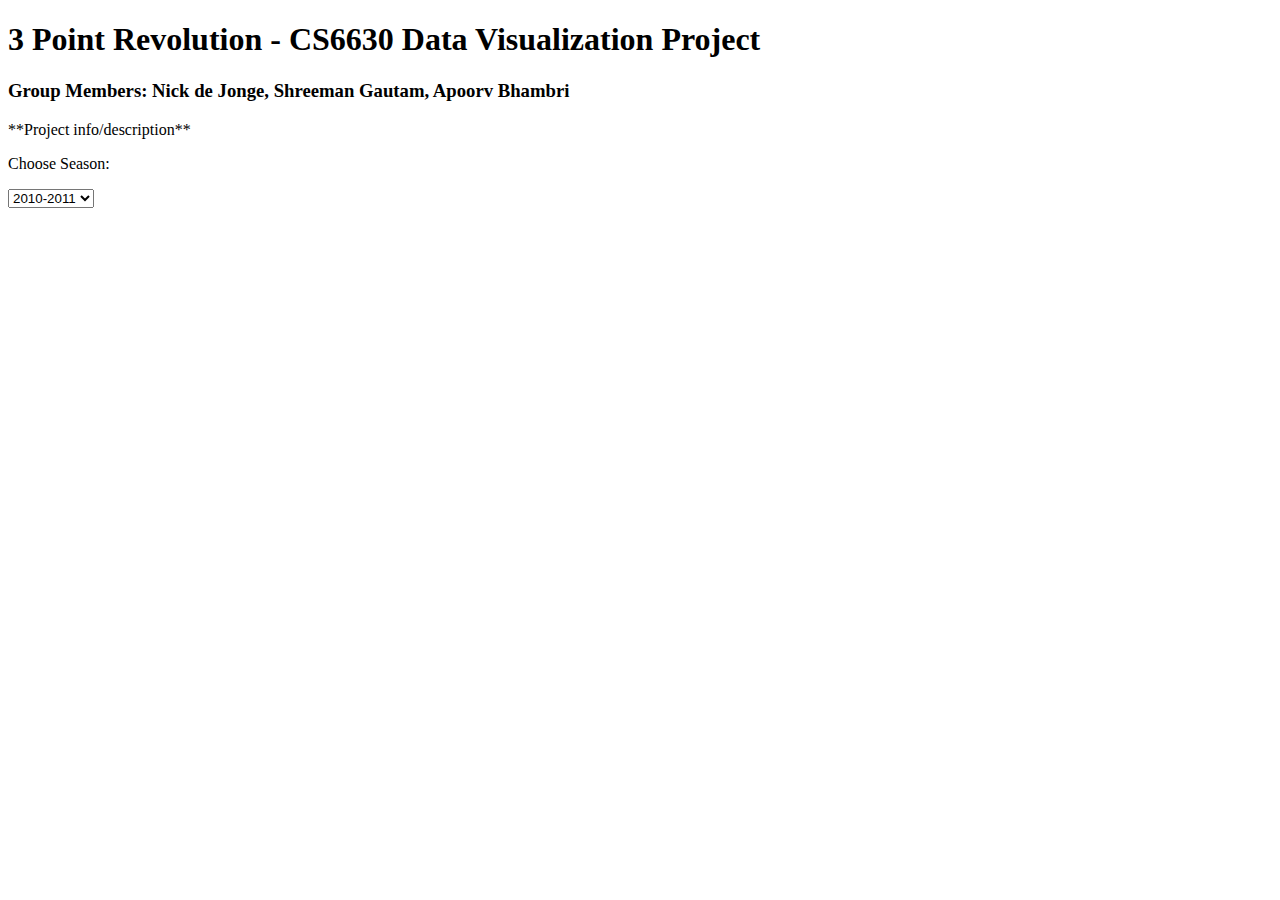
==== view.html @ 92f38470 "Add files via upload" ====
<!DOCTYPE html>
<html lang="en">
<head>
    <meta charset="UTF-8">
    <title>3 Point Revolution - CS6630 Data Visualization Project</title>
    <link rel="stylesheet" href="styles.css"/>
    <script src="https://d3js.org/d3.v7.min.js"></script>
    <script src="js/script.js"></script>
    <script src="js/heatmap.js"></script>
    <script src="js/court.js"></script>
</head>

<body id="body">
    <header>
        <h1>3 Point Revolution - CS6630 Data Visualization Project</h1>
        <h3>Group Members: Nick de Jonge, Shreeman Gautam, Apoorv Bhambri</h3>
        <div>**Project info/description**</div>
        <p>Choose Season:</p>
        <select name="dataset" id="dataset-select" onchange="dataSelect(this.value);">
            <option value="0">2010-2011</option>
            <option value="1">2011-2012</option>
            <option value="2">2012-2013</option>
            <option value="3">2013-2014</option>
            <option value="4">2014-2015</option>
            <option value="5">2015-2016</option>
            <option value="6">2016-2017</option>
            <option value="7">2017-2018</option>
            <option value="8">2018-2019</option>
            <option value="9">2019-2020</option>
            <option value="10">2020-2021</option>
            <option value="11">2021-2022</option>
          </select>

    </header>
    <div class="view">   
        <svg id="heatmap">
        </svg>
        <svg id="court">
        </svg>
    </div>
</body>
</html>
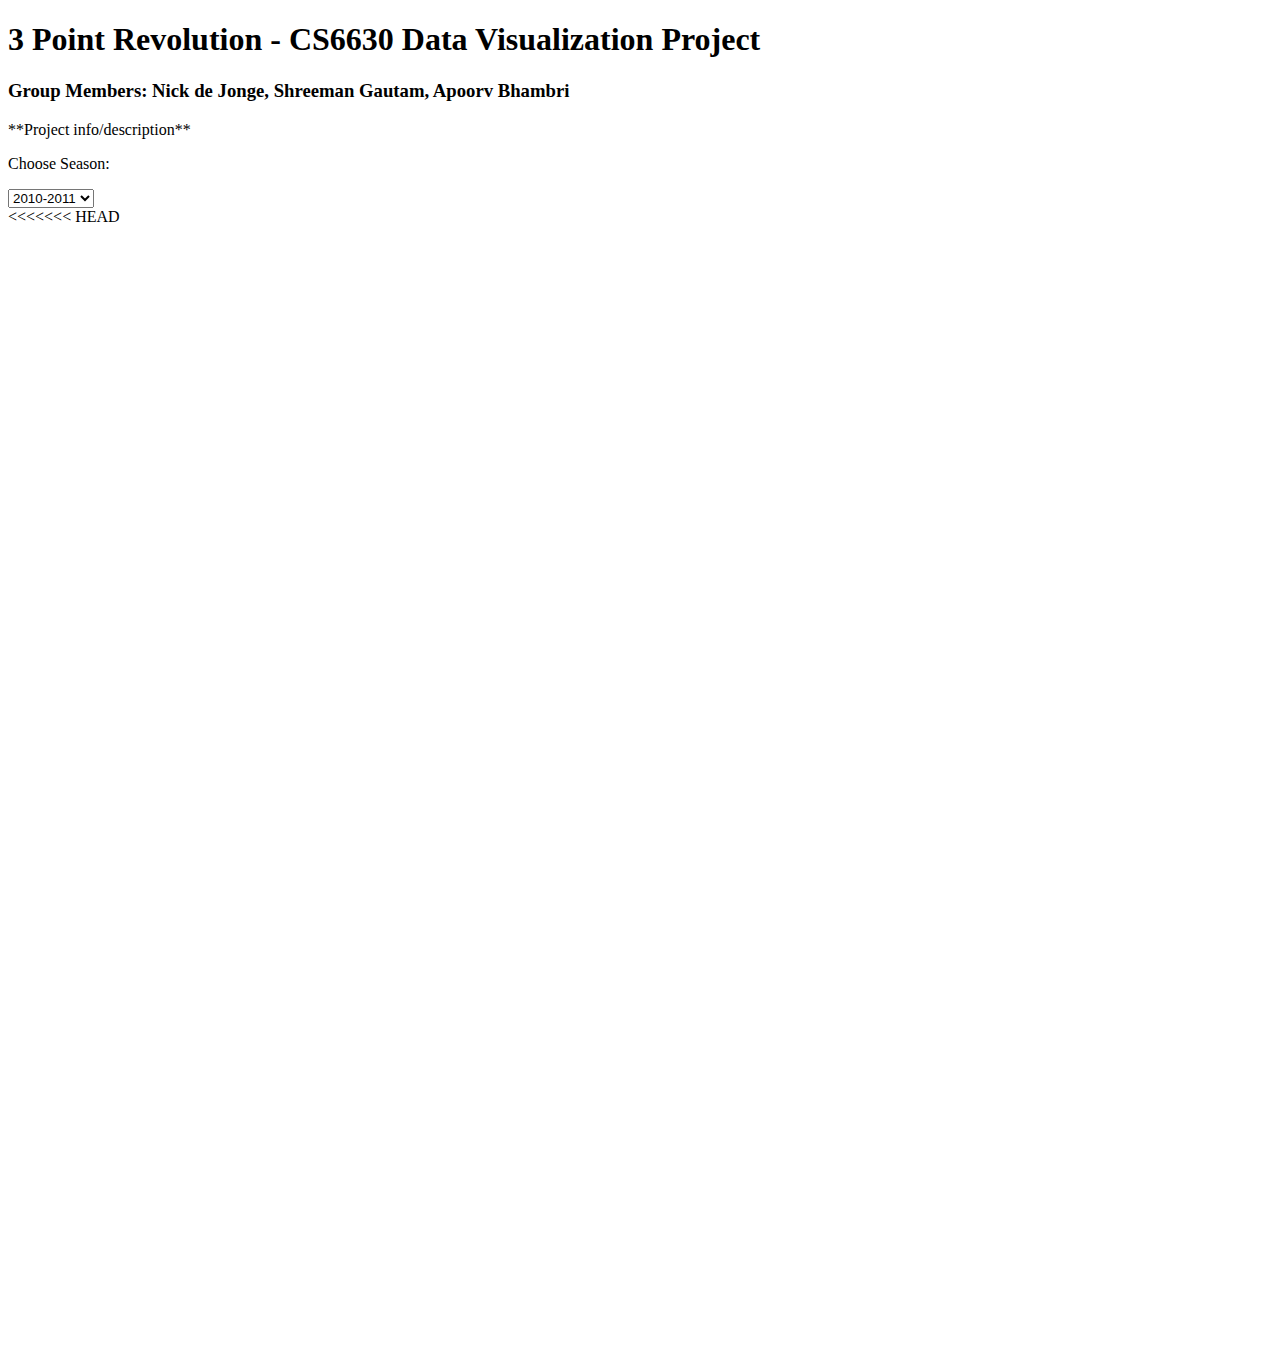
==== commit f0fab6ce: "Player Line chart and other files" ====
--- a/view.html
+++ b/view.html
@@ -8,6 +8,9 @@
     <script src="js/script.js"></script>
     <script src="js/heatmap.js"></script>
     <script src="js/court.js"></script>
+    <script src="js/playerInfo.js"></script>
+    <script src="js/teamInfo.js"></script>
+    <script src="js/twoVthreelinechart.js"></script>
 </head>
 
 <body id="body">
@@ -29,13 +32,27 @@
             <option value="9">2019-2020</option>
             <option value="10">2020-2021</option>
             <option value="11">2021-2022</option>
-          </select>
+        </select>
+        
 
     </header>
     <div class="view">   
+
         <svg id="heatmap">
         </svg>
+<<<<<<< HEAD
+        <svg id="playerlinechart">
+            <g id="x-axis"></g>
+            <g id="y-axis"></g>
+            <g id="lines"></g>
+            <g id="overlay"><line></line></g>
+        </svg>
+        <svg id="teamlinechart">
+        </svg>
+        <svg id="twoVthreelinechart">
+=======
         <svg id="court">
+>>>>>>> b49b49b36e6a40edd74b3a52a81fb1264ae6b214
         </svg>
     </div>
 </body>
--- a/styles.css
+++ b/styles.css
@@ -0,0 +1,42 @@
+.shotmap-court *{
+    fill: transparent;
+    stroke: rgb(177 68 68 / 65%);
+    stroke-width: 0.2
+}
+
+.shotmap-court-ft-circle-bottom{
+    stroke-dasharray: 1.5, 1
+}
+
+.shotmap-court-hoop,.shotmap-court-backboard{
+    z-index: 100
+}
+
+#heatmap{
+    left: 15px;
+    top: 220px;
+    position: absolute;
+}
+
+#court{
+    left: 15px;
+    top: 220px;
+    position: absolute;
+}
+
+#playerlinechart{
+    left: 900px;
+    top: 220px;
+    position: absolute;
+}
+#teamlinechart{
+    left: 15px;
+    top: 1200px;
+    position: absolute;
+}
+
+#twoVthreelinechart{
+    left: 900px;
+    top: 1200px;
+    position: absolute;
+}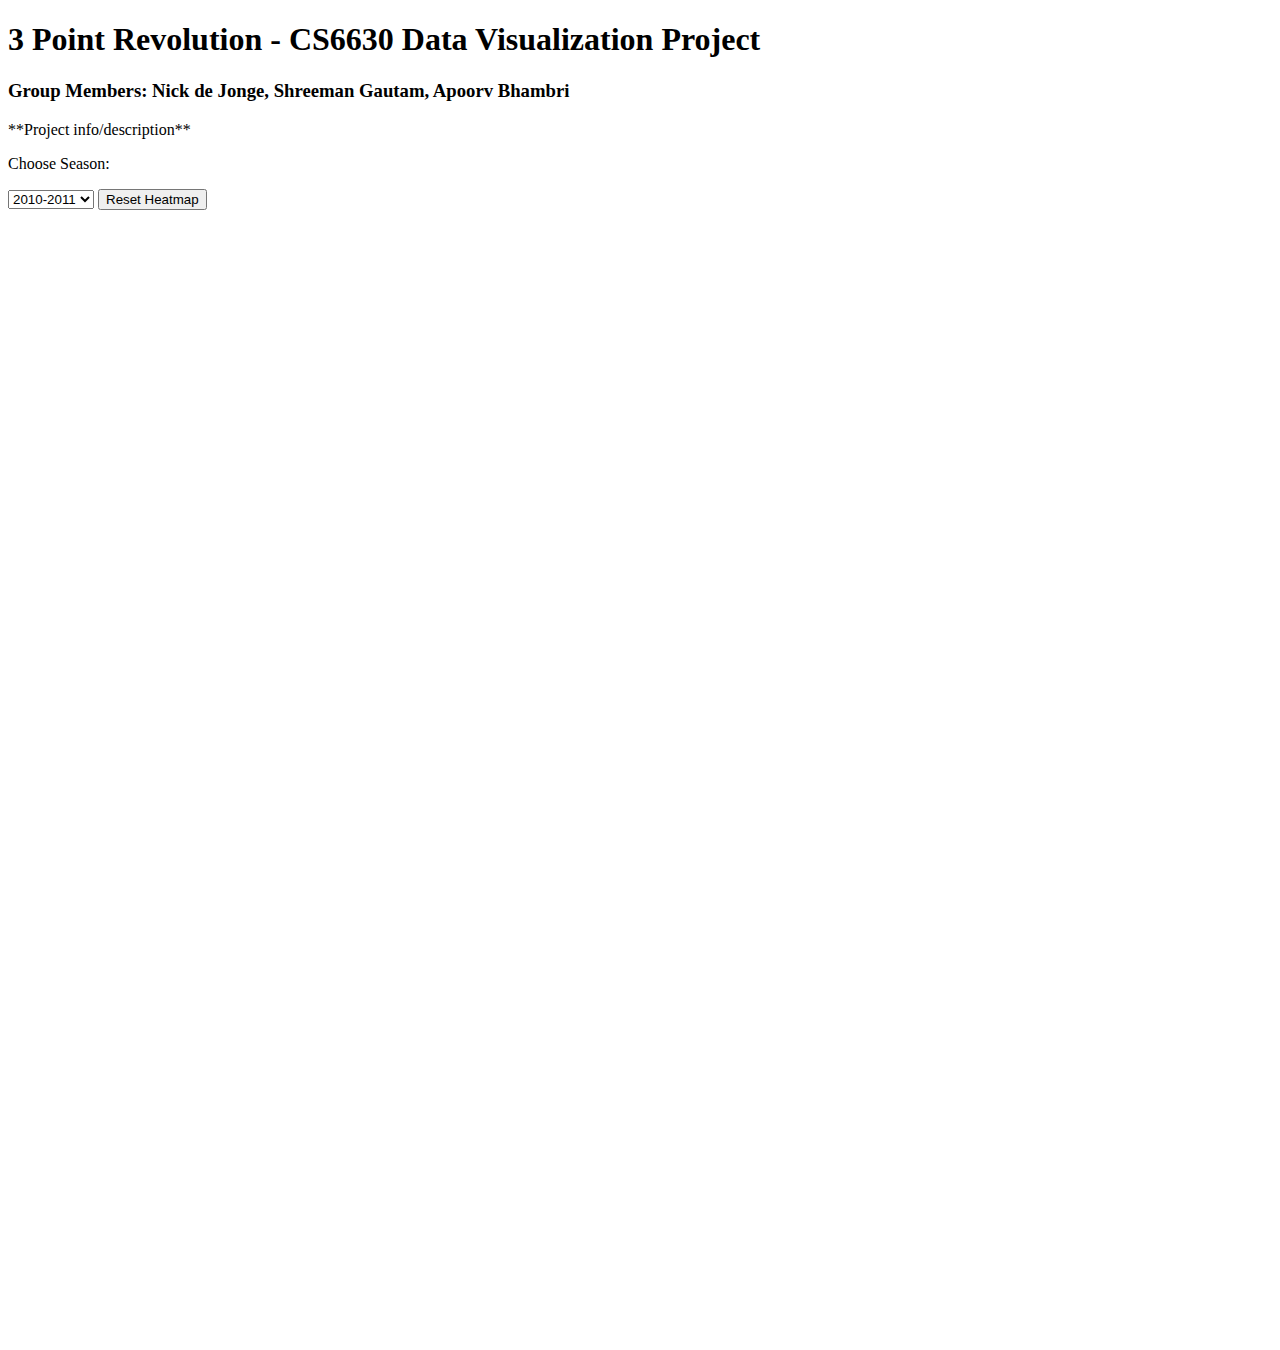
==== commit ac6340fc: "shot type line chart data parsing" ====
--- a/view.html
+++ b/view.html
@@ -10,7 +10,7 @@
     <script src="js/court.js"></script>
     <script src="js/playerInfo.js"></script>
     <script src="js/teamInfo.js"></script>
-    <script src="js/twoVthreelinechart.js"></script>
+    <script src="js/shottype.js"></script>
 </head>
 
 <body id="body">
@@ -33,14 +33,12 @@
             <option value="10">2020-2021</option>
             <option value="11">2021-2022</option>
         </select>
-        
-
+        <button type="button" onclick="getValue()">Reset Heatmap</button>
     </header>
     <div class="view">   
 
         <svg id="heatmap">
         </svg>
-<<<<<<< HEAD
         <svg id="playerlinechart">
             <g id="x-axis"></g>
             <g id="y-axis"></g>
@@ -49,10 +47,9 @@
         </svg>
         <svg id="teamlinechart">
         </svg>
-        <svg id="twoVthreelinechart">
-=======
+        <svg id="shottypelinechart">
+        </svg>
         <svg id="court">
->>>>>>> b49b49b36e6a40edd74b3a52a81fb1264ae6b214
         </svg>
     </div>
 </body>
--- a/styles.css
+++ b/styles.css
@@ -29,14 +29,9 @@
     top: 220px;
     position: absolute;
 }
-#teamlinechart{
-    left: 15px;
-    top: 1200px;
-    position: absolute;
-}
 
-#twoVthreelinechart{
-    left: 900px;
+#shottypelinechart{
+    left: 500px;
     top: 1200px;
     position: absolute;
 }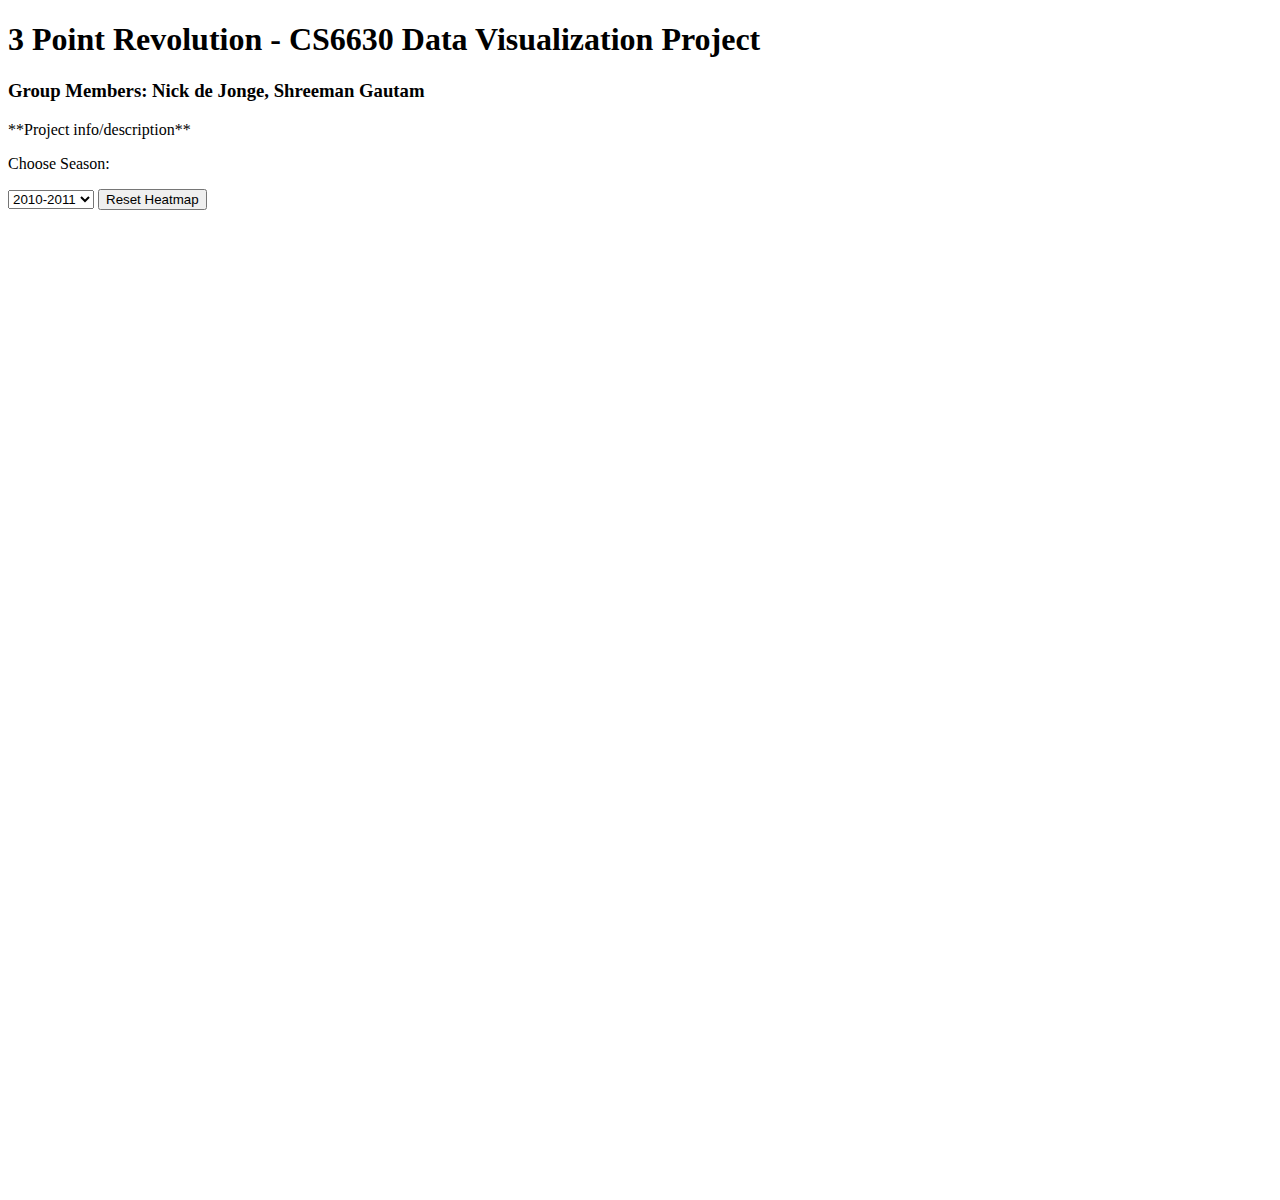
==== commit bc9a13d2: "Merge pull request #3 from Shreeman5/shot-type-chart" ====
--- a/view.html
+++ b/view.html
@@ -16,7 +16,7 @@
 <body id="body">
     <header>
         <h1>3 Point Revolution - CS6630 Data Visualization Project</h1>
-        <h3>Group Members: Nick de Jonge, Shreeman Gautam, Apoorv Bhambri</h3>
+        <h3>Group Members: Nick de Jonge, Shreeman Gautam</h3>
         <div>**Project info/description**</div>
         <p>Choose Season:</p>
         <select name="dataset" id="dataset-select" onchange="dataSelect(this.value);">
@@ -46,6 +46,10 @@
             <g id="overlay"><line></line></g>
         </svg>
         <svg id="teamlinechart">
+            <g id="x-axis"></g>
+            <g id="y-axis"></g>
+            <g id="lines"></g>
+            <g id="overlay"><line></line></g>
         </svg>
         <svg id="shottypelinechart">
         </svg>
--- a/styles.css
+++ b/styles.css
@@ -30,8 +30,14 @@
     position: absolute;
 }
 
+#teamlinechart{
+    left: 15px;
+    top: 1050px;
+    position:absolute;
+}
+
 #shottypelinechart{
-    left: 500px;
-    top: 1200px;
+    left: 915px;
+    top: 1050px;
     position: absolute;
-}+} 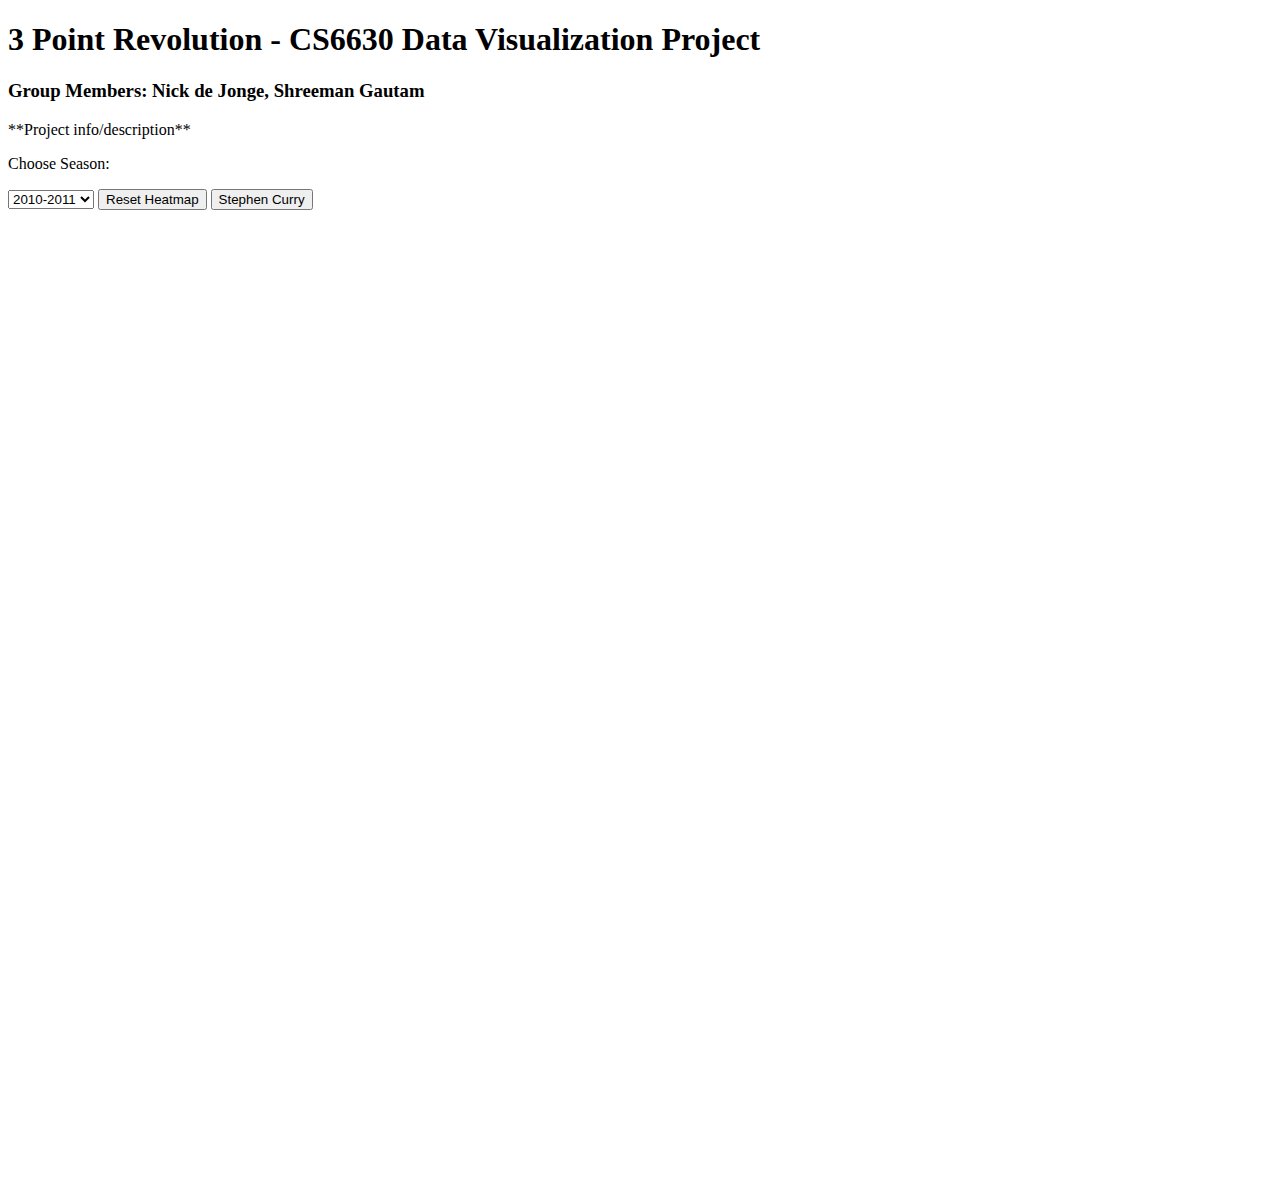
==== commit 3979096c: "Merge branch 'main' into Storytelling" ====
--- a/view.html
+++ b/view.html
@@ -11,6 +11,7 @@
     <script src="js/playerInfo.js"></script>
     <script src="js/teamInfo.js"></script>
     <script src="js/shottype.js"></script>
+    <script src="js/stephencurry.js"></script>
 </head>
 
 <body id="body">
@@ -34,6 +35,7 @@
             <option value="11">2021-2022</option>
         </select>
         <button type="button" onclick="getValue()">Reset Heatmap</button>
+        <button id ="button">Stephen Curry</button>
     </header>
     <div class="view">   
 
@@ -55,6 +57,11 @@
         </svg>
         <svg id="court">
         </svg>
+        <svg id="threepointrev">
+            <g id="x-axis"></g>
+            <g id="y-axis"></g>
+            <g id="line"></g>
+        </svg>
     </div>
 </body>
 </html>--- a/styles.css
+++ b/styles.css
@@ -40,4 +40,23 @@
     left: 915px;
     top: 1050px;
     position: absolute;
-} +
+} */
+
+#threepointrev{
+    left: 2150px;
+    top:220px;
+    position: absolute;
+}
+
+.tooltip {
+    position: absolute;
+    pointer-events: none;
+    background-color: white;
+    color: black;
+    border: solid;
+    border-width: 1px;
+    border-radius: 5px;
+    padding: 10px;
+}
+
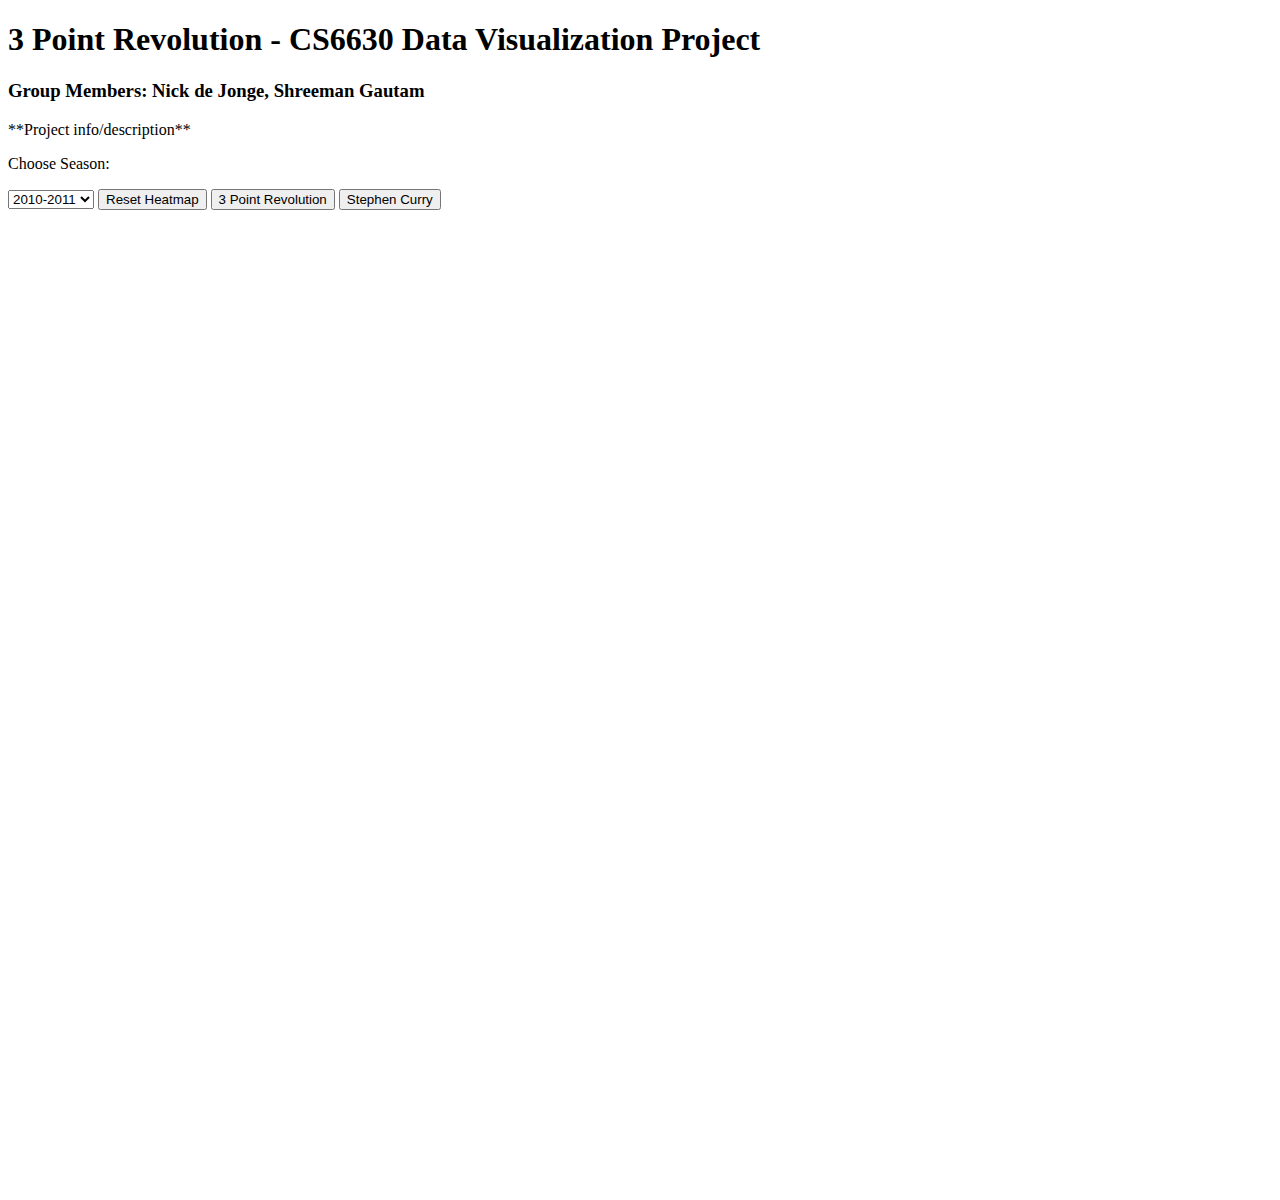
==== commit 32c39c43: "Almost finished" ====
--- a/view.html
+++ b/view.html
@@ -35,12 +35,12 @@
             <option value="11">2021-2022</option>
         </select>
         <button type="button" onclick="getValue()">Reset Heatmap</button>
-        <button id ="button">Stephen Curry</button>
+        <button id ="button">3 Point Revolution</button>
+        <button id ="button2">Stephen Curry</button>
     </header>
     <div class="view">   
 
-        <svg id="heatmap">
-        </svg>
+        <svg id="heatmap"></svg>        
         <svg id="playerlinechart">
             <g id="x-axis"></g>
             <g id="y-axis"></g>
@@ -62,6 +62,7 @@
             <g id="y-axis"></g>
             <g id="line"></g>
         </svg>
+        <svg id="legend"></svg>
     </div>
 </body>
 </html>--- a/styles.css
+++ b/styles.css
@@ -31,22 +31,34 @@
 }
 
 #teamlinechart{
-    left: 15px;
+    left: 900px;
     top: 1050px;
     position:absolute;
 }
 
 #shottypelinechart{
-    left: 915px;
+    left: 0px;
     top: 1050px;
     position: absolute;
 
-} */
+} 
 
 #threepointrev{
     left: 2150px;
     top:220px;
     position: absolute;
+}
+
+#legend{
+    left: 15px;
+    top: 220px;
+    position: absolute;
+}
+
+.overlay{
+    left: 500px;
+    top: 400px;
+    position: relative;
 }
 
 .tooltip {
@@ -58,5 +70,4 @@
     border-width: 1px;
     border-radius: 5px;
     padding: 10px;
-}
-
+}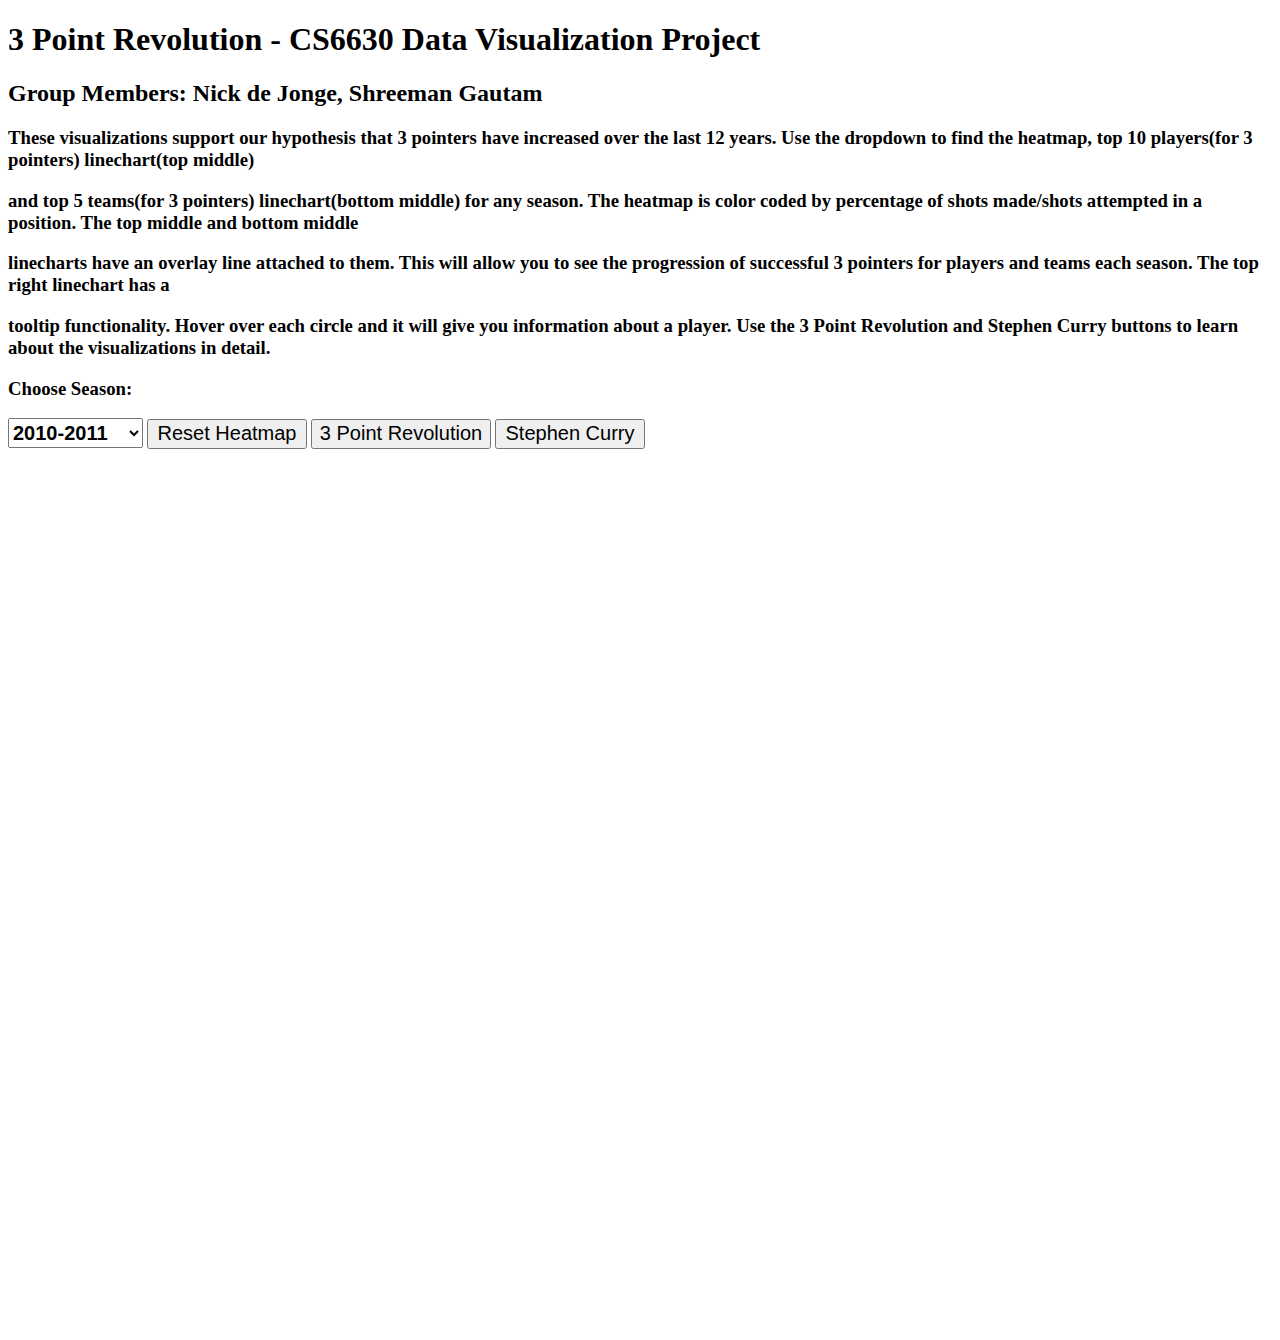
==== commit 5695de88: "Got group description, changed button size, shifted svgs" ====
--- a/view.html
+++ b/view.html
@@ -17,9 +17,20 @@
 <body id="body">
     <header>
         <h1>3 Point Revolution - CS6630 Data Visualization Project</h1>
-        <h3>Group Members: Nick de Jonge, Shreeman Gautam</h3>
-        <div>**Project info/description**</div>
-        <p>Choose Season:</p>
+        <h2>Group Members: Nick de Jonge, Shreeman Gautam</h2>
+        <h3>
+            These visualizations support our hypothesis that 3 pointers have increased over the last 12 years. Use the dropdown to find the heatmap, top 10 players(for 3 pointers) linechart(top middle) 
+        </h3>
+        <h3>
+            and top 5 teams(for 3 pointers) linechart(bottom middle) for any season. The heatmap is color coded by percentage of shots made/shots attempted in a position. The top middle and bottom middle 
+        </h3>
+        <h3>
+            linecharts have an overlay line attached to them. This will allow you to see the progression of successful 3 pointers for players and teams each season. The top right linechart has a 
+        </h3>
+        <h3>
+            tooltip functionality. Hover over each circle and it will give you information about a player. Use the 3 Point Revolution and Stephen Curry buttons to learn about the visualizations in detail.
+        </h3>
+        <h3>Choose Season:</h3>
         <select name="dataset" id="dataset-select" onchange="dataSelect(this.value);">
             <option value="0">2010-2011</option>
             <option value="1">2011-2012</option>
@@ -34,7 +45,7 @@
             <option value="10">2020-2021</option>
             <option value="11">2021-2022</option>
         </select>
-        <button type="button" onclick="getValue()">Reset Heatmap</button>
+        <button type="button" id="button0" onclick="getValue()">Reset Heatmap</button>
         <button id ="button">3 Point Revolution</button>
         <button id ="button2">Stephen Curry</button>
     </header>
--- a/styles.css
+++ b/styles.css
@@ -1,3 +1,28 @@
+#dataset-select{
+    width:135px;
+    height:30px;
+    font-weight : bold;
+    font-size: 20px;
+}
+
+#button0{
+    width:160px;
+    height:30px;
+    font-size: 20px;
+}
+
+#button{
+    width:180px;
+    height:30px;
+    font-size: 20px;
+}
+
+#button2{
+    width:150px;
+    height:30px;
+    font-size: 20px;
+}
+
 .shotmap-court *{
     fill: transparent;
     stroke: rgb(177 68 68 / 65%);
@@ -14,52 +39,47 @@
 
 #heatmap{
     left: 15px;
-    top: 220px;
+    top: 360px;
     position: absolute;
 }
 
 #court{
     left: 15px;
-    top: 220px;
+    top: 360px;
+    position: absolute;
+}
+
+#legend{
+    left: 15px;
+    top: 360px;
     position: absolute;
 }
 
 #playerlinechart{
     left: 900px;
-    top: 220px;
+    top: 360px;
     position: absolute;
 }
 
+#threepointrev{
+    left: 2150px;
+    top:360px;
+    position: absolute;
+}
+
+
+#shottypelinechart{
+    left: 0px;
+    top: 1190px;
+    position: absolute;
+} 
+
 #teamlinechart{
     left: 900px;
-    top: 1050px;
+    top: 1190px;
     position:absolute;
 }
 
-#shottypelinechart{
-    left: 0px;
-    top: 1050px;
-    position: absolute;
-
-} 
-
-#threepointrev{
-    left: 2150px;
-    top:220px;
-    position: absolute;
-}
-
-#legend{
-    left: 15px;
-    top: 220px;
-    position: absolute;
-}
-
-.overlay{
-    left: 500px;
-    top: 400px;
-    position: relative;
-}
 
 .tooltip {
     position: absolute;
